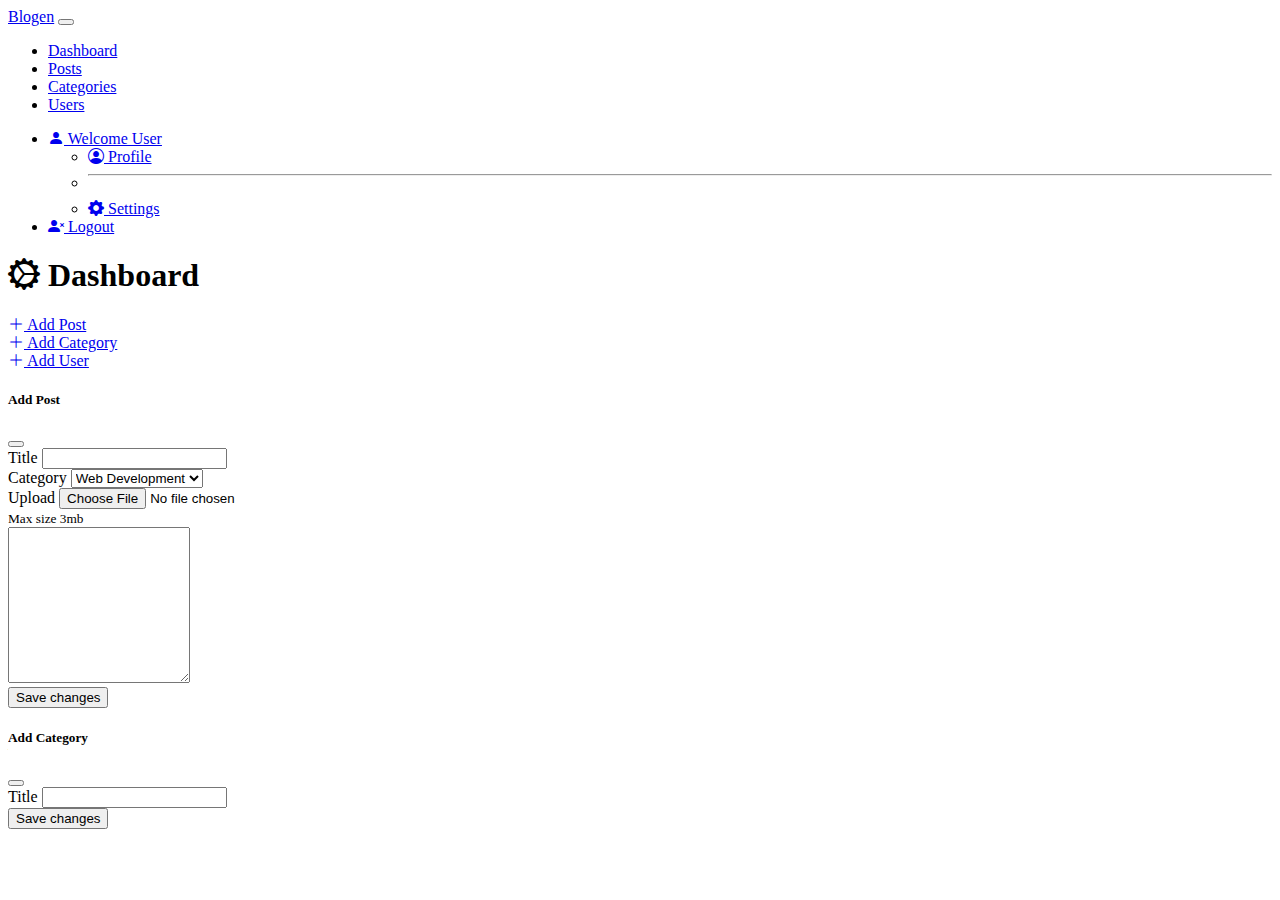
==== index.html @ 72373467 "create "category" modal" ====
<!DOCTYPE html>
<html lang="en">

<head>
  <meta charset="UTF-8">
  <meta name="viewport" content="width=device-width, initial-scale=1.0">
  <meta http-equiv="X-UA-Compatible" content="ie=edge">
  <link
    href="https://cdn.jsdelivr.net/npm/bootstrap@5.2.0-beta1/dist/css/bootstrap.min.css"
    rel="stylesheet"
    integrity="sha384-0evHe/X+R7YkIZDRvuzKMRqM+OrBnVFBL6DOitfPri4tjfHxaWutUpFmBp4vmVor"
    crossorigin="anonymous">
  <link rel="stylesheet"
    href="https://cdn.jsdelivr.net/npm/bootstrap-icons@1.8.3/font/bootstrap-icons.css">
  <link rel="stylesheet" href="css/style.css">
  <title>Blogen UI</title>
</head>

<body>
  <!-- NAVBAR -->
  <nav class="navbar navbar-expand-sm navbar-dark bg-dark py-2">
    <div class="container">
      <a class="navbar-brand" href="index.html">Blogen</a>
      <button class="navbar-toggler" type="button" data-bs-toggle="collapse"
        data-bs-target="#navbarCollapse" aria-controls="navbarCollapse"
        aria-expanded="false" aria-label="Toggle navigation">
        <span class="navbar-toggler-icon"></span>
      </button>
      <div class="collapse navbar-collapse" id="navbarCollapse">
        <ul class="navbar-nav me-auto mb-2 mb-lg-0">
          <li class="nav-item px-2">
            <a class="nav-link active" aria-current="page"
              href="index.html">Dashboard</a>
          </li>
          <li class="nav-item px-2">
            <a class="nav-link" aria-current="page" href="posts.thml">Posts</a>
          </li>
          <li class="nav-item px-2">
            <a class="nav-link" aria-current="page"
              href="catigories.thml">Categories</a>
          </li>
          <li class="nav-item px-2">
            <a class="nav-link" aria-current="page" href="users.thml">Users</a>
          </li>
        </ul>
        <ul class="navbar-nav mb-2 mb-lg-0">
          <li class="nav-item px-2 dropdown me-3">
            <a class="nav-link dropdown-toggle" href="#" id="navbarDropdown"
              role="button" data-bs-toggle="dropdown" aria-expanded="false">
              <i class="bi bi-person-fill"></i>
              Welcome User
            </a>
            <ul class="dropdown-menu" aria-labelledby="navbarDropdown">
              <li><a class="dropdown-item" href="profile.html">
                  <i class="bi bi-person-circle"></i>
                  Profile</a></li>
              <li>
                <hr class="dropdown-divider">
              </li>
              <li><a class="dropdown-item" href="settings.html">
                  <i class="bi bi-gear-fill"></i>
                  Settings</a></li>
            </ul>
          </li>
          <li><a href="login.html" class="nav-link">
              <i class="bi bi-person-x-fill"></i>
              Logout
            </a></li>
        </ul>

      </div>
    </div>
  </nav>

  <!-- HEADER -->
  <header id="main-header" class="py-2 bg-primary text-white">
    <div class="container">
      <div class="row">
        <div class="col-md-6">
          <h1>
            <i class="bi bi-gear-wide-connected"></i>
            Dashboard
          </h1>
        </div>
      </div>
    </div>
  </header>

  <!-- ACTIONS -->
  <section id="actions" class="py-4 mb-4 bg-light">
    <div class="container">
      <div class="row">
        <div class="col-md-3">
          <div class="d-grid">
            <a class="btn btn-primary mb-2" href="#" data-bs-toggle="modal"
              data-bs-target="#addPostModal" role="button">
              <i class="bi bi-plus-lg"></i>
              Add Post</a>
          </div>
        </div>
        <div class="col-md-3">
          <div class="d-grid">
            <a class="btn btn-success mb-2" href="#" data-bs-toggle="modal"
              data-bs-target="#addCategoryModal" role="button">
              <i class="bi bi-plus-lg"></i>
              Add Category</a>
          </div>
        </div>
        <div class="col-md-3">
          <div class="d-grid">
            <a class="btn btn-warning" href="#" data-bs-toggle="modal"
              data-bs-target="#addUserModal" role="button">
              <i class="bi bi-plus-lg"></i>
              Add User</a>
          </div>
        </div>
      </div>
    </div>
  </section>

  <!-- MODALS -->
  <!-- \\\\\\\\\\\\\\\\\\|||||||||||||||| -->
  <!-- ADD POST MODAL -->
  <div class="modal fade" id="addPostModal" tabindex="-1"
    aria-labelledby="addPostModalLabel" aria-hidden="true">
    <div class="modal-dialog modal-dialog-centered modal-lg">
      <div class="modal-content">
        <div class="modal-header bg-primary text-white">
          <h5 class="modal-title" id="addPostModalLabel">Add Post</h5>
          <button type="button" class="btn-close text-white"
            data-bs-dismiss="modal" aria-label="Close"></button>
        </div>
        <div class="modal-body">
          <form>
            <div class="mb-3">
              <label for="title" class="form-label">Title</label>
              <input type="title" class="form-control" id="title">
            </div>
            <div class="mb-3">
              <label for="#categoty-select">Category</label>
              <select id="category-select"
                class="form-select form-select-lg mb-3"
                aria-label=".form-select-lg">
                <option selected>Web Development</option>
                <option value="1">Tech Gadgets</option>
                <option value="2">Business</option>
                <option value="3">Health & Wellness</option>
              </select>
            </div>
            <div class="input-group mb-1">
              <label class="input-group-text"
                for="inputGroupFile02">Upload</label>
              <input type="file" class="form-control" id="inputGroupFile02">
            </div>
            <small class="d-block text-muted">Max size 3mb</small>
            <div class="mb-3">
              <label for="#addPost"></label>
              <textarea name="addPost" id="addPost" class="form-control"
                rows="10"></textarea>
            </div>
          </form>
        </div>
        <div class="modal-footer">
          <button type="button" class="btn btn-primary">Save changes</button>
        </div>
      </div>
    </div>
  </div>

 <!-- ADD CATEGORY MODAL -->
 <div class="modal fade" id="addCategoryModal" tabindex="-1"
 aria-labelledby="addCategoryModalLabel" aria-hidden="true">
 <div class="modal-dialog modal-dialog-centered modal-lg">
   <div class="modal-content">
     <div class="modal-header bg-success text-white">
       <h5 class="modal-title" id="addCategoryModalLabel">Add Category</h5>
       <button type="button" class="btn-close text-white"
         data-bs-dismiss="modal" aria-label="Close"></button>
     </div>
     <div class="modal-body">
         <div class="mb-3">
           <label for="category-title" class="form-label">Title</label>
           <input type="title" class="form-control" id="categoty-title">
         </div>     
     </div>
     <div class="modal-footer">
       <button type="button" class="btn btn-success">Save changes</button>
     </div>
   </div>
 </div>
</div>

  <script
    src="https://cdn.jsdelivr.net/npm/@popperjs/core@2.11.5/dist/umd/popper.min.js"
    integrity="sha384-Xe+8cL9oJa6tN/veChSP7q+mnSPaj5Bcu9mPX5F5xIGE0DVittaqT5lorf0EI7Vk"
    crossorigin="anonymous"></script>
  <script
    src="https://cdn.jsdelivr.net/npm/bootstrap@5.2.0-beta1/dist/js/bootstrap.min.js"
    integrity="sha384-kjU+l4N0Yf4ZOJErLsIcvOU2qSb74wXpOhqTvwVx3OElZRweTnQ6d31fXEoRD1Jy"
    crossorigin="anonymous"></script>
  <script src="https://cdn.ckeditor.com/ckeditor5/34.1.0/classic/ckeditor.js">
  </script>


<script>
  // ckeditor
    ClassicEditor
      .create(document.querySelector('#addPost'))
      .then(editor => {
        console.log(editor);
      })
      .catch(error => {
        console.error(error);
      });

    // Get the current year for the copyright
    $('#year').text(new Date().getFullYear());
  </script>
</body>

</html>
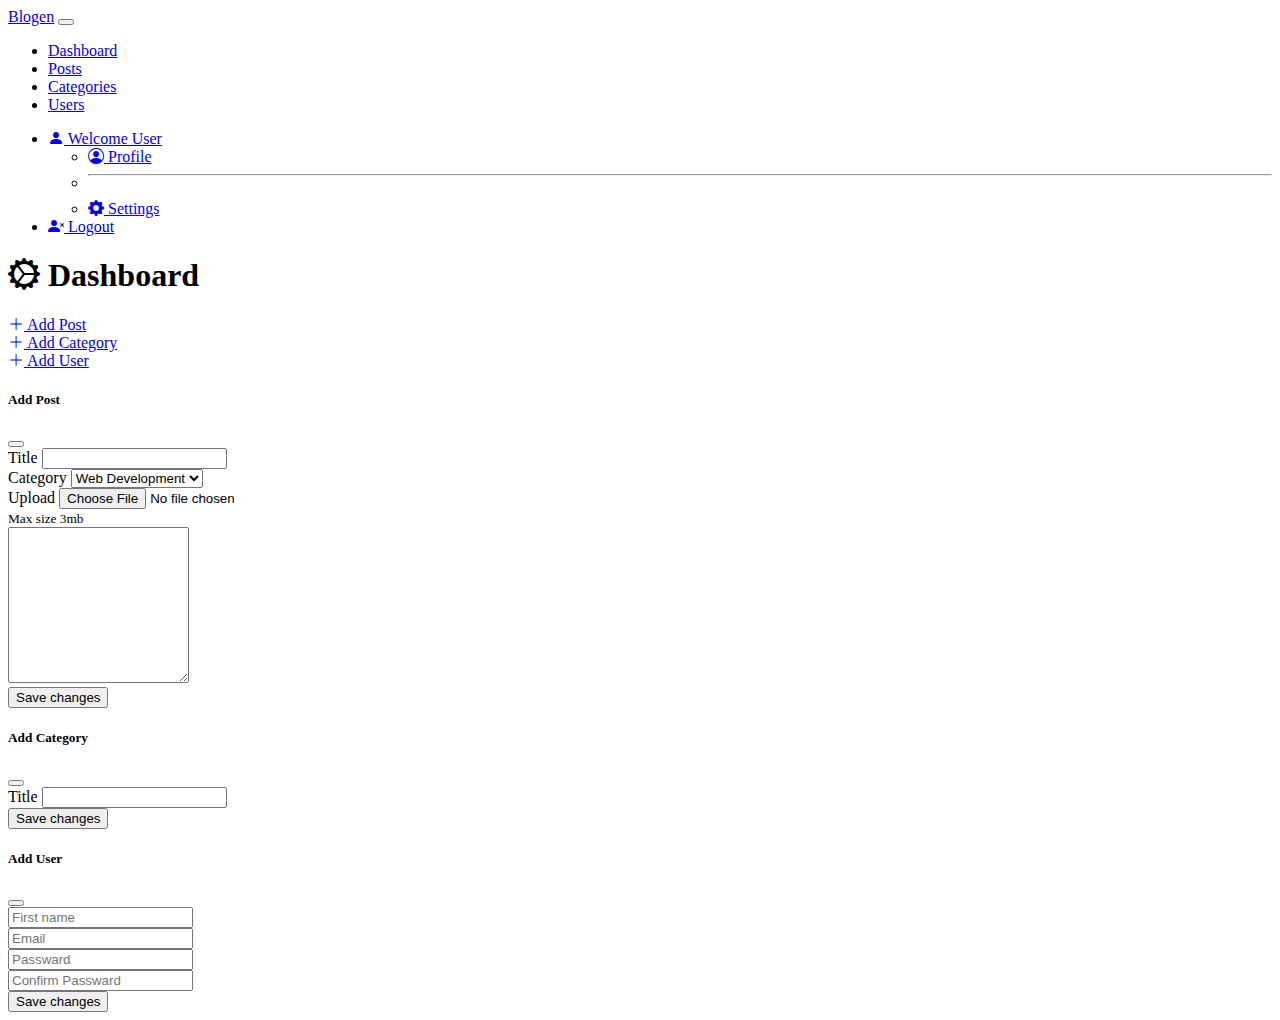
==== commit 2762fa41: "create "Add User Modal", link jquery 3.6.0" ====
--- a/index.html
+++ b/index.html
@@ -167,29 +167,71 @@
     </div>
   </div>
 
- <!-- ADD CATEGORY MODAL -->
- <div class="modal fade" id="addCategoryModal" tabindex="-1"
- aria-labelledby="addCategoryModalLabel" aria-hidden="true">
- <div class="modal-dialog modal-dialog-centered modal-lg">
-   <div class="modal-content">
-     <div class="modal-header bg-success text-white">
-       <h5 class="modal-title" id="addCategoryModalLabel">Add Category</h5>
-       <button type="button" class="btn-close text-white"
-         data-bs-dismiss="modal" aria-label="Close"></button>
-     </div>
-     <div class="modal-body">
-         <div class="mb-3">
-           <label for="category-title" class="form-label">Title</label>
-           <input type="title" class="form-control" id="categoty-title">
-         </div>     
-     </div>
-     <div class="modal-footer">
-       <button type="button" class="btn btn-success">Save changes</button>
-     </div>
-   </div>
- </div>
-</div>
-
+  <!-- ADD CATEGORY MODAL -->
+  <div class="modal fade" id="addCategoryModal" tabindex="-1"
+    aria-labelledby="addCategoryModalLabel" aria-hidden="true">
+    <div class="modal-dialog modal-dialog-centered modal-lg">
+      <div class="modal-content">
+        <div class="modal-header bg-success text-white">
+          <h5 class="modal-title" id="addCategoryModalLabel">Add Category</h5>
+          <button type="button" class="btn-close" data-bs-dismiss="modal"
+            aria-label="Close"></button>
+        </div>
+        <div class="modal-body">
+          <div class="mb-3">
+            <label for="category-title" class="form-label">Title</label>
+            <input type="title" class="form-control" id="categoty-title">
+          </div>
+        </div>
+        <div class="modal-footer">
+          <button type="button" class="btn btn-success">Save changes</button>
+        </div>
+      </div>
+    </div>
+  </div>
+
+  <!-- ADD USER MODAL -->
+  <div class="modal fade" id="addUserModal" tabindex="-1"
+    aria-labelledby="addUserModalLabel" aria-hidden="true">
+    <div class="modal-dialog modal-dialog-centered modal-lg">
+      <div class="modal-content">
+        <div class="modal-header bg-warning text-white">
+          <h5 class="modal-title" id="addUserModalLabel">Add User</h5>
+          <button type="button" class="btn-close" data-bs-dismiss="modal"
+            aria-label="Close"></button>
+        </div>
+        <div class="modal-body">
+          <div class="row g-3 mb-3">
+            <div class="col">
+              <input type="text" class="form-control" placeholder="First name"
+                aria-label="First name">
+            </div>
+            <div class="col">
+              <input type="email" class="form-control" placeholder="Email"
+                aria-label="Email" aria-describedby="emailHelp">
+            </div>
+          </div>
+          <div class="row g-3">
+            <div class="col">
+              <input type="password" class="form-control" placeholder="Passward"
+                aria-label="passward">
+            </div>
+            <div class="col">
+              <input type="password" class="form-control"
+                placeholder="Confirm Passward" aria-label="passward">
+            </div>
+          </div>
+        </div>
+        <div class="modal-footer">
+          <button type="button" class="btn btn-warning">Save changes</button>
+        </div>
+      </div>
+    </div>
+  </div>
+
+  <script
+    src="https://ajax.googleapis.com/ajax/libs/jquery/3.6.0/jquery.min.js">
+  </script>
   <script
     src="https://cdn.jsdelivr.net/npm/@popperjs/core@2.11.5/dist/umd/popper.min.js"
     integrity="sha384-Xe+8cL9oJa6tN/veChSP7q+mnSPaj5Bcu9mPX5F5xIGE0DVittaqT5lorf0EI7Vk"
@@ -202,8 +244,8 @@
   </script>
 
 
-<script>
-  // ckeditor
+  <script>
+    // ckeditor
     ClassicEditor
       .create(document.querySelector('#addPost'))
       .then(editor => {
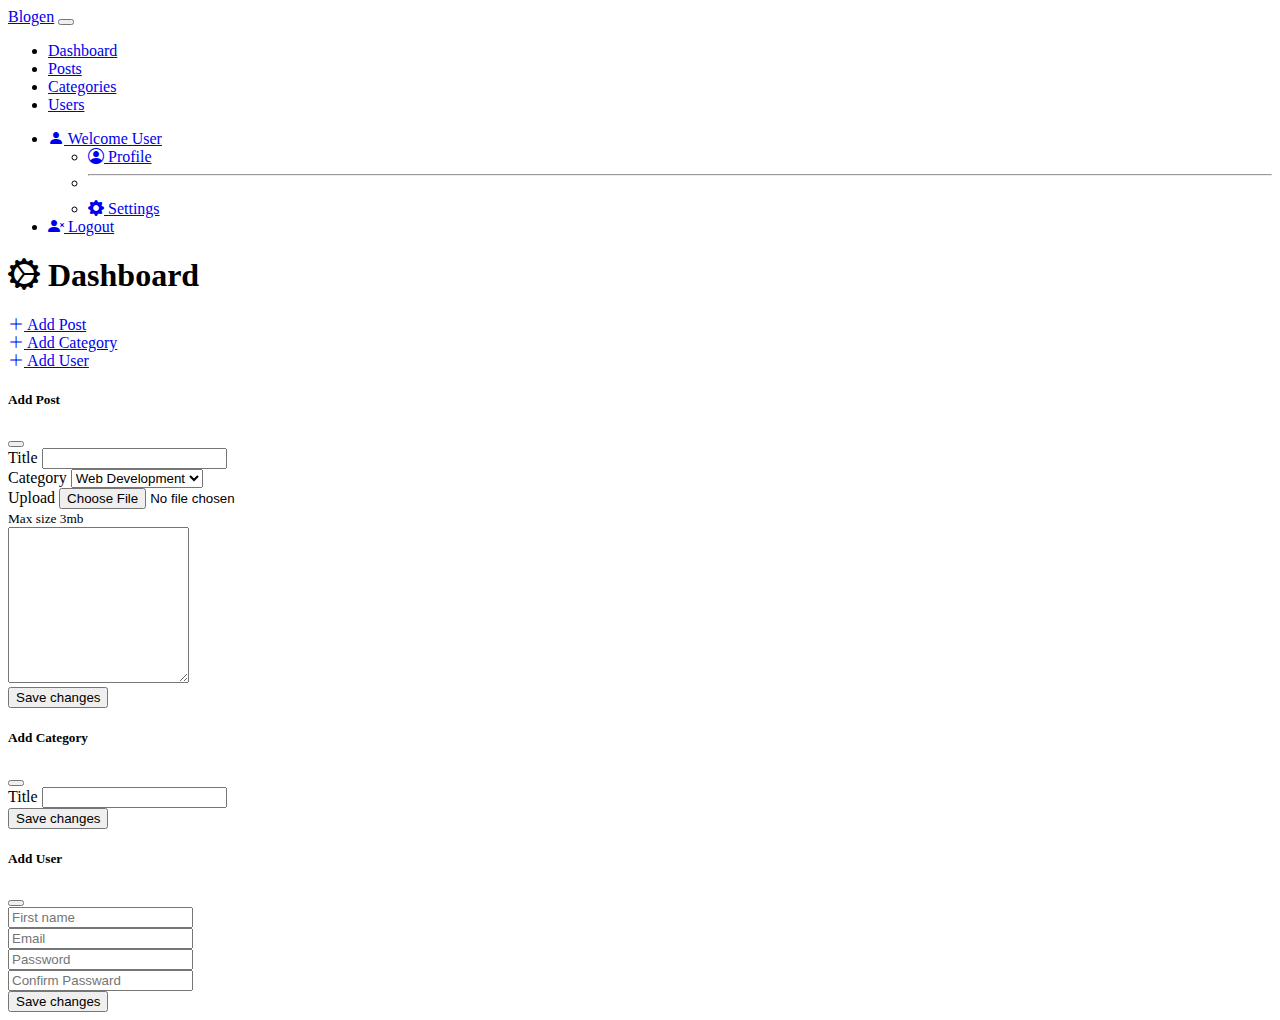
==== commit 227d3bea: "re-arrange modals to match form layout, correct some typos." ====
--- a/index.html
+++ b/index.html
@@ -158,10 +158,10 @@
               <textarea name="addPost" id="addPost" class="form-control"
                 rows="10"></textarea>
             </div>
+            <div class="modal-footer">
+              <button type="button" class="btn btn-primary">Save changes</button>
+            </div>
           </form>
-        </div>
-        <div class="modal-footer">
-          <button type="button" class="btn btn-primary">Save changes</button>
         </div>
       </div>
     </div>
@@ -178,13 +178,15 @@
             aria-label="Close"></button>
         </div>
         <div class="modal-body">
-          <div class="mb-3">
-            <label for="category-title" class="form-label">Title</label>
-            <input type="title" class="form-control" id="categoty-title">
-          </div>
-        </div>
-        <div class="modal-footer">
-          <button type="button" class="btn btn-success">Save changes</button>
+          <form>
+            <div class="mb-3">
+              <label for="category-title" class="form-label">Title</label>
+              <input type="title" class="form-control" id="categoty-title">
+            </div>
+            <div class="modal-footer">
+              <button type="button" class="btn btn-success">Save changes</button>
+            </div>
+          </form>
         </div>
       </div>
     </div>
@@ -201,30 +203,32 @@
             aria-label="Close"></button>
         </div>
         <div class="modal-body">
-          <div class="row g-3 mb-3">
-            <div class="col">
+          <form>
+            <div class="row g-3 mb-3">
+              <div class="col">
               <input type="text" class="form-control" placeholder="First name"
                 aria-label="First name">
             </div>
             <div class="col">
               <input type="email" class="form-control" placeholder="Email"
                 aria-label="Email" aria-describedby="emailHelp">
-            </div>
-          </div>
-          <div class="row g-3">
+              </div>
+          </div>
+          <div class="row g-3 mb-3">
             <div class="col">
-              <input type="password" class="form-control" placeholder="Passward"
-                aria-label="passward">
+              <input type="password" class="form-control" placeholder="Password"
+                aria-label="password">
             </div>
             <div class="col">
               <input type="password" class="form-control"
                 placeholder="Confirm Passward" aria-label="passward">
-            </div>
-          </div>
-        </div>
-        <div class="modal-footer">
-          <button type="button" class="btn btn-warning">Save changes</button>
-        </div>
+              </div>
+          </div>
+          <div class="modal-footer">
+            <button type="button" class="btn btn-warning">Save changes</button>
+          </div>
+        </div>
+      </form>
       </div>
     </div>
   </div>
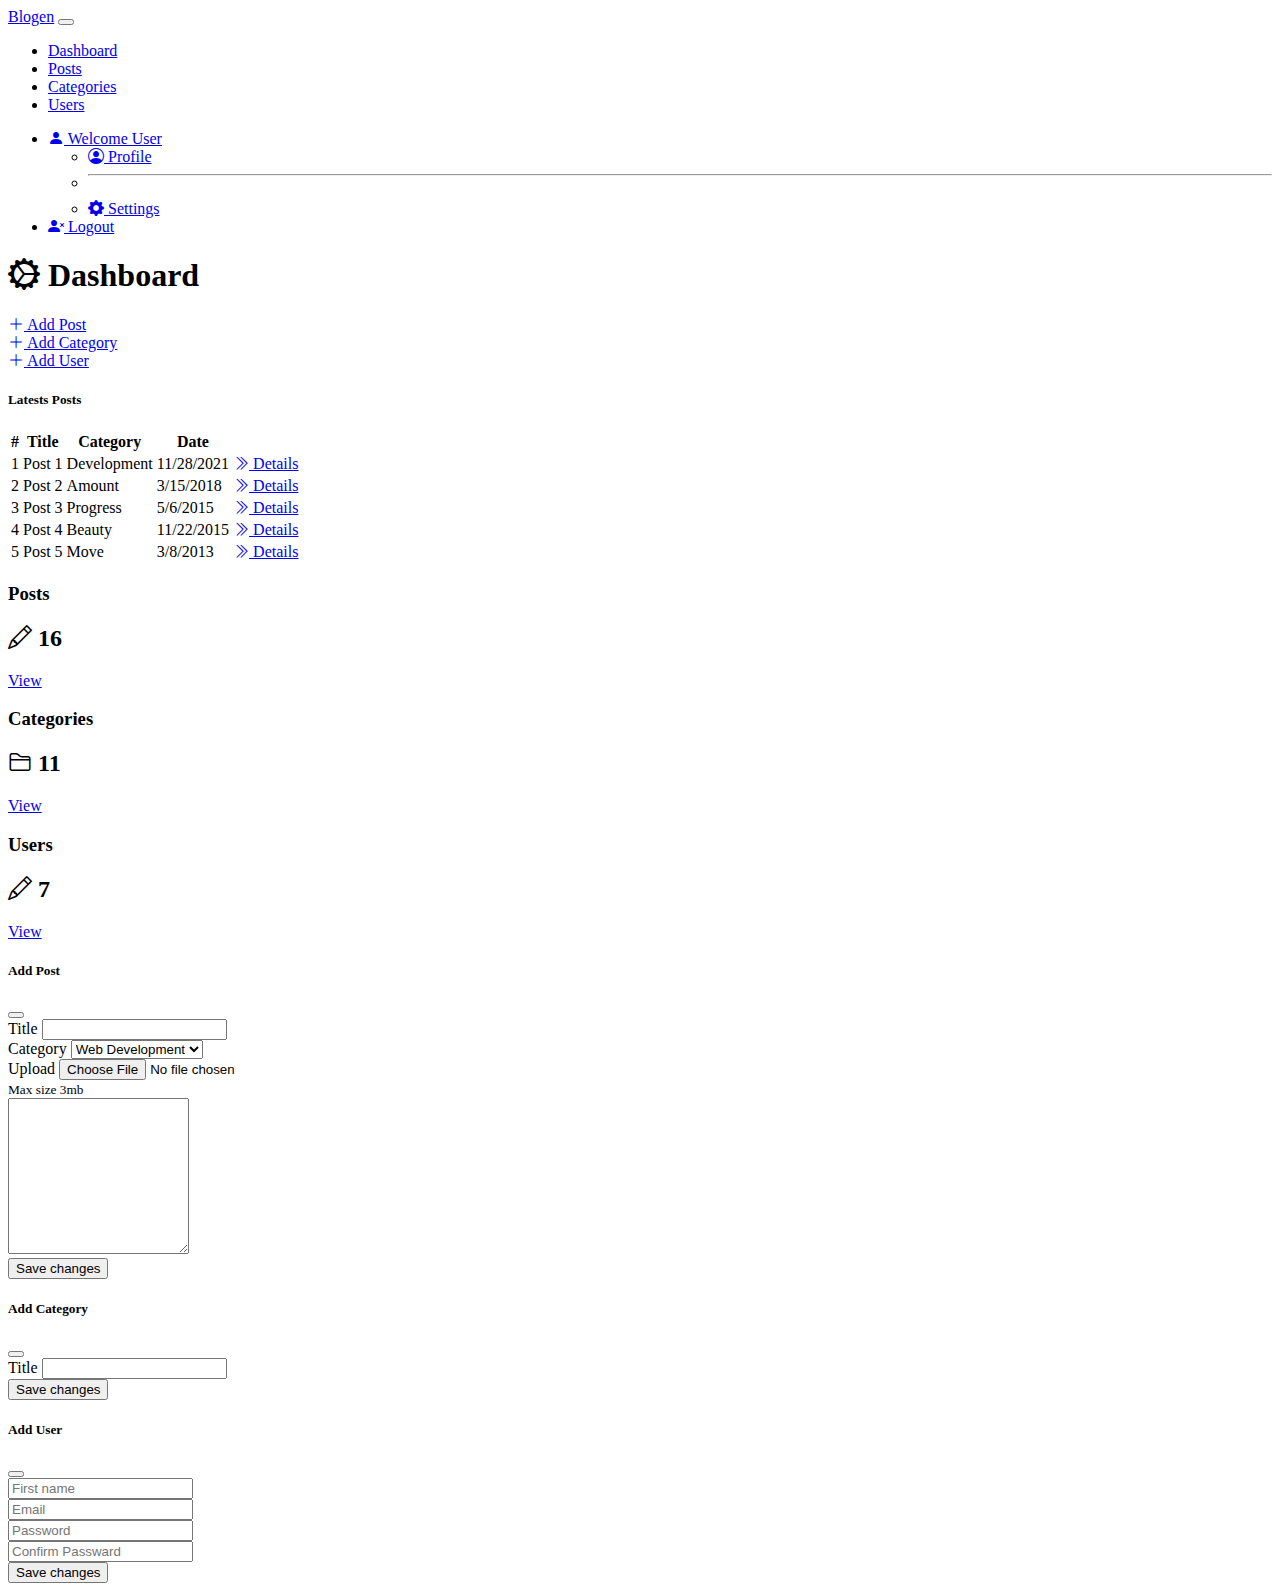
==== commit b90babaf: "create section "posts"" ====
--- a/index.html
+++ b/index.html
@@ -118,6 +118,124 @@
     </div>
   </section>
 
+  <!-- POSTS -->
+  <section id="posts">
+    <div class="container">
+      <div class="row">
+        <div class="col-md-9">
+          <div class="card">
+            <div class="card-body">
+              <h5 class="card-title">Latests Posts</h5>
+              <table class="table table-striped">
+                <thead class="table-dark">
+                  <tr>
+                    <th>#</th>
+                    <th>Title</th>
+                    <th>Category</th>
+                    <th>Date</th>
+                    <th></th>
+                  </tr>
+                </thead>
+                <tbody>
+                  <tr>
+                    <td>1</td>
+                    <td>Post 1</td>
+                    <td>Development</td>
+                    <td>11/28/2021</td>
+                    <td>
+                      <a href="details.html" class="btn btn-secondary">
+                        <i class="bi bi-chevron-double-right"></i>
+                        Details
+                      </a>
+                    </td>
+                  </tr>
+                  <tr>
+                    <td>2</td>
+                    <td>Post 2</td>
+                    <td>Amount</td>
+                    <td>3/15/2018</td>
+                    <td>
+                      <a href="details.html" class="btn btn-secondary">
+                        <i class="bi bi-chevron-double-right"></i>
+                        Details
+                      </a>
+                    </td>
+                  </tr>
+                  <tr>
+                    <td>3</td>
+                    <td>Post 3</td>
+                    <td>Progress</td>
+                    <td>5/6/2015</td>
+                    <td>
+                      <a href="details.html" class="btn btn-secondary">
+                        <i class="bi bi-chevron-double-right"></i>
+                        Details
+                      </a>
+                    </td>
+                  </tr>
+                  <tr>
+                    <td>4</td>
+                    <td>Post 4</td>
+                    <td>Beauty</td>
+                    <td>11/22/2015</td>
+                    <td>
+                      <a href="details.html" class="btn btn-secondary">
+                        <i class="bi bi-chevron-double-right"></i>
+                        Details
+                      </a>
+                    </td>
+                  </tr>
+                  <tr>
+                    <td>5</td>
+                    <td>Post 5</td>
+                    <td>Move</td>
+                    <td>3/8/2013</td>
+                    <td>
+                      <a href="details.html" class="btn btn-secondary">
+                        <i class="bi bi-chevron-double-right"></i>
+                        Details
+                      </a>
+                    </td>
+                  </tr>
+                </tbody>
+              </table>
+            </div>
+          </div>
+        </div>
+
+        <div class="col-md-3">
+          <div class="card mb-2" style="width: 20rem;">
+            <div class="card-body bg-primary text-white text-center">
+              <h3 class="card-title">Posts</h4>
+              <h2 class="display-6 mb-4">
+                <i class="bi bi-pencil"></i> 16
+              </h2>
+              <a href="#" class="btn btn-large btn-outline-light">View</a>
+            </div>
+            </div>
+          <div class="card mb-2" style="width: 20rem;">
+            <div class="card-body bg-success text-white text-center">
+              <h3 class="card-title">Categories</h4>
+              <h2 class="display-6 mb-4">
+                <i class="bi bi-folder2"></i> 11
+              </h2>
+              <a href="#" class="btn btn-large btn-outline-light">View</a>
+            </div>
+            </div>
+          <div class="card" style="width: 20rem;">
+            <div class="card-body bg-warning text-white text-center">
+              <h3 class="card-title">Users</h4>
+              <h2 class="display-6 mb-4">
+                <i class="bi bi-pencil"></i> 7
+              </h2>
+              <a href="#" class="btn btn-large btn-outline-light">View</a>
+            </div>
+          </div>
+        </div>
+      </div>
+    </div>
+  </section>
+
   <!-- MODALS -->
   <!-- \\\\\\\\\\\\\\\\\\|||||||||||||||| -->
   <!-- ADD POST MODAL -->
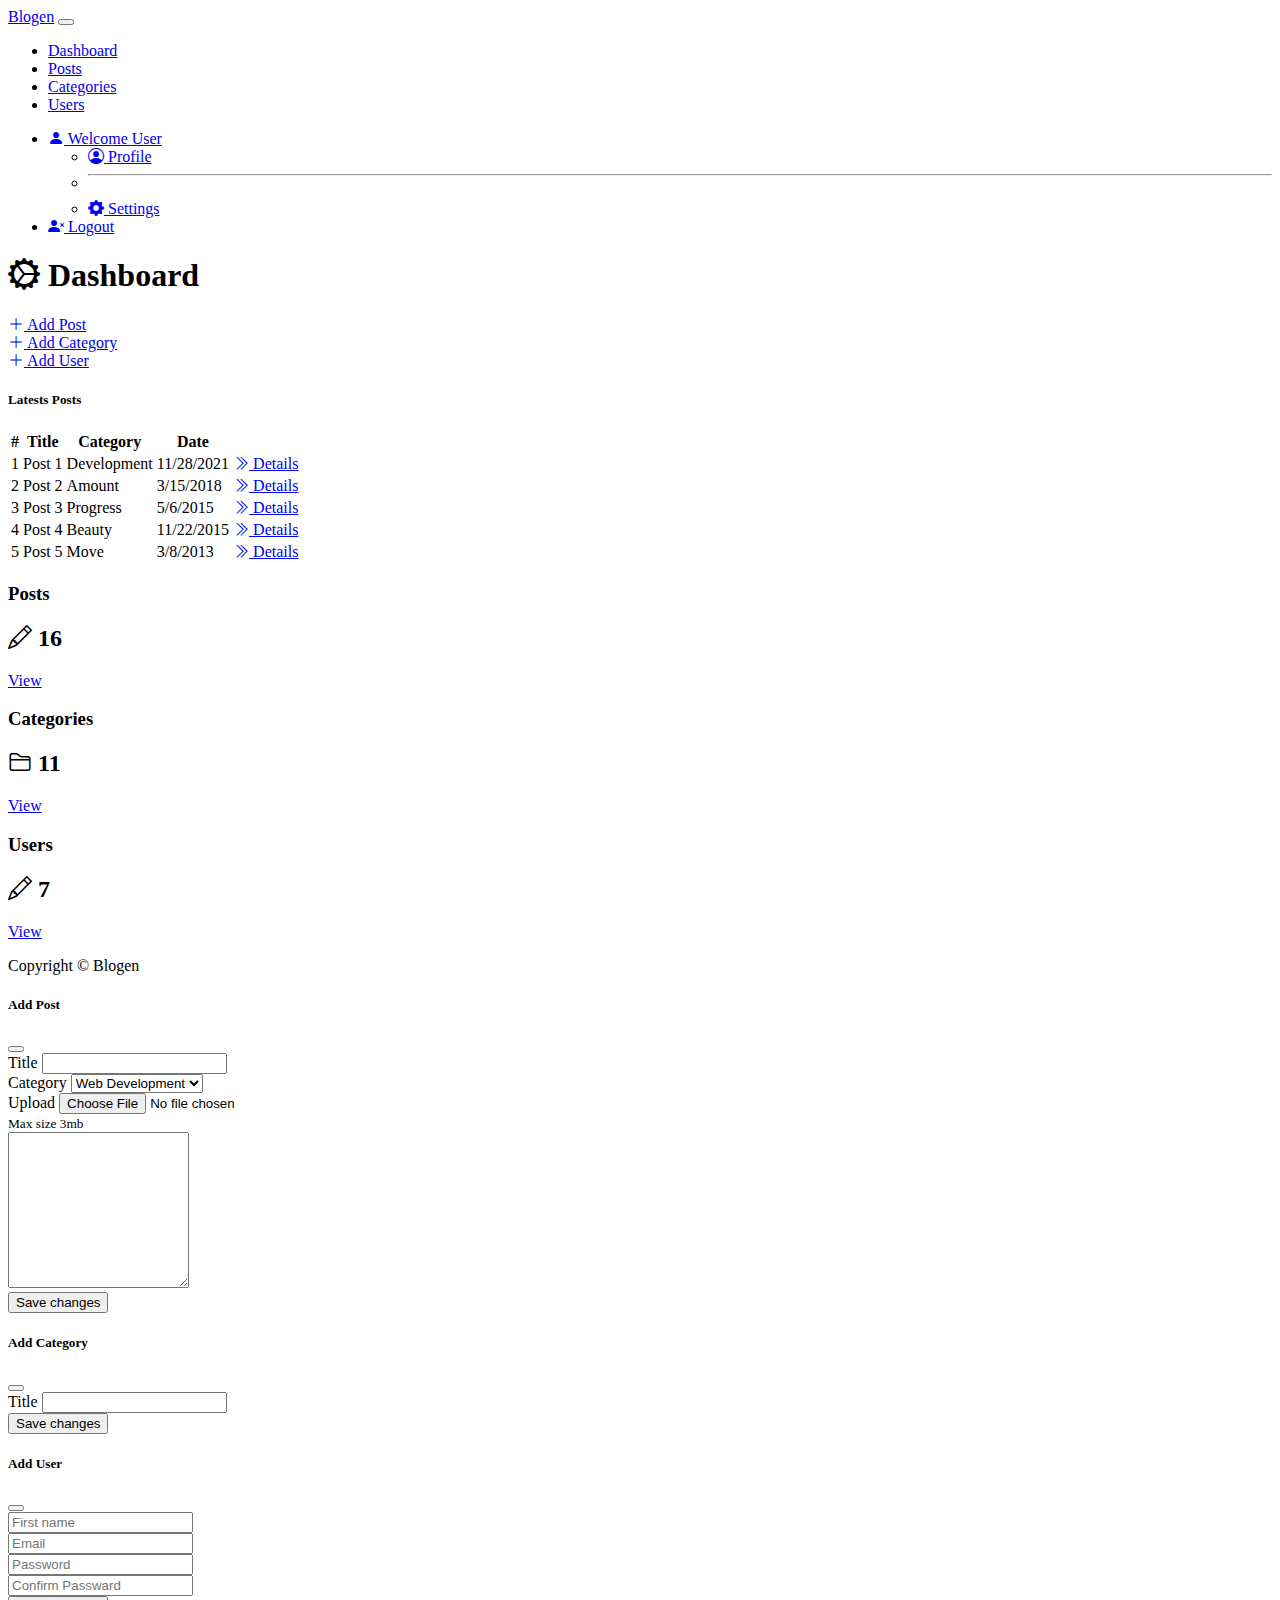
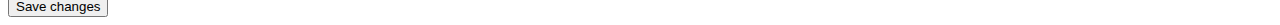
==== commit afec0fd9: "creage footer" ====
--- a/index.html
+++ b/index.html
@@ -236,6 +236,16 @@
     </div>
   </section>
 
+  <footer class="main-footer bg-dark text-white mt-5 p-5">
+    <div class="row">
+      <div class="col">
+        <p class="lead text-center">
+          Copyright &copy; <span id="year"></span> Blogen
+        </p>
+      </div>
+    </div>
+  </footer>
+
   <!-- MODALS -->
   <!-- \\\\\\\\\\\\\\\\\\|||||||||||||||| -->
   <!-- ADD POST MODAL -->
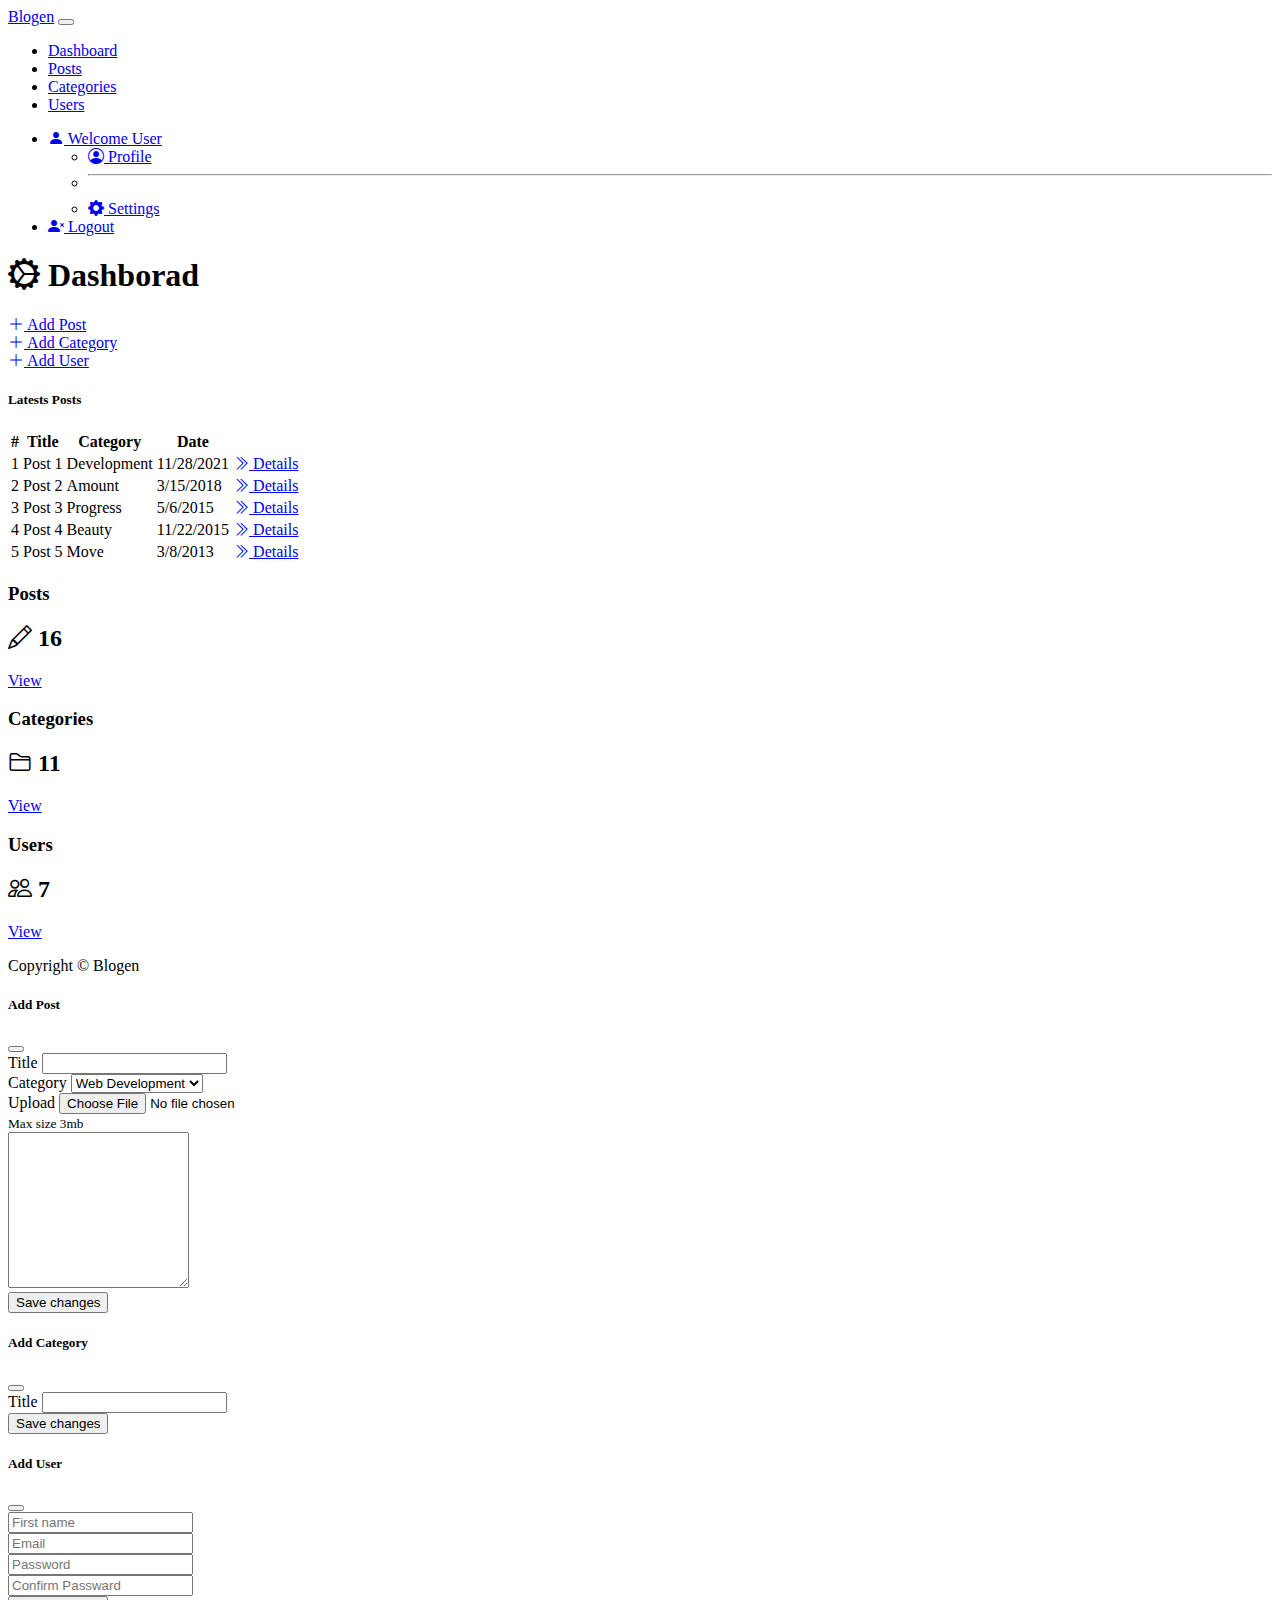
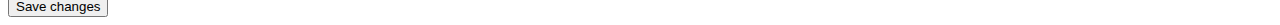
==== commit 671b1572: "fix typos" ====
--- a/index.html
+++ b/index.html
@@ -33,14 +33,14 @@
               href="index.html">Dashboard</a>
           </li>
           <li class="nav-item px-2">
-            <a class="nav-link" aria-current="page" href="posts.thml">Posts</a>
+            <a class="nav-link" href="posts.html">Posts</a>
           </li>
           <li class="nav-item px-2">
-            <a class="nav-link" aria-current="page"
-              href="catigories.thml">Categories</a>
+            <a class="nav-link"
+              href="catigories.html">Categories</a>
           </li>
           <li class="nav-item px-2">
-            <a class="nav-link" aria-current="page" href="users.thml">Users</a>
+            <a class="nav-link" href="users.html">Users</a>
           </li>
         </ul>
         <ul class="navbar-nav mb-2 mb-lg-0">
@@ -79,7 +79,7 @@
         <div class="col-md-6">
           <h1>
             <i class="bi bi-gear-wide-connected"></i>
-            Dashboard
+            Dashborad
           </h1>
         </div>
       </div>
@@ -226,7 +226,7 @@
             <div class="card-body bg-warning text-white text-center">
               <h3 class="card-title">Users</h4>
               <h2 class="display-6 mb-4">
-                <i class="bi bi-pencil"></i> 7
+                <i class="bi bi-people"></i> 7
               </h2>
               <a href="#" class="btn btn-large btn-outline-light">View</a>
             </div>
